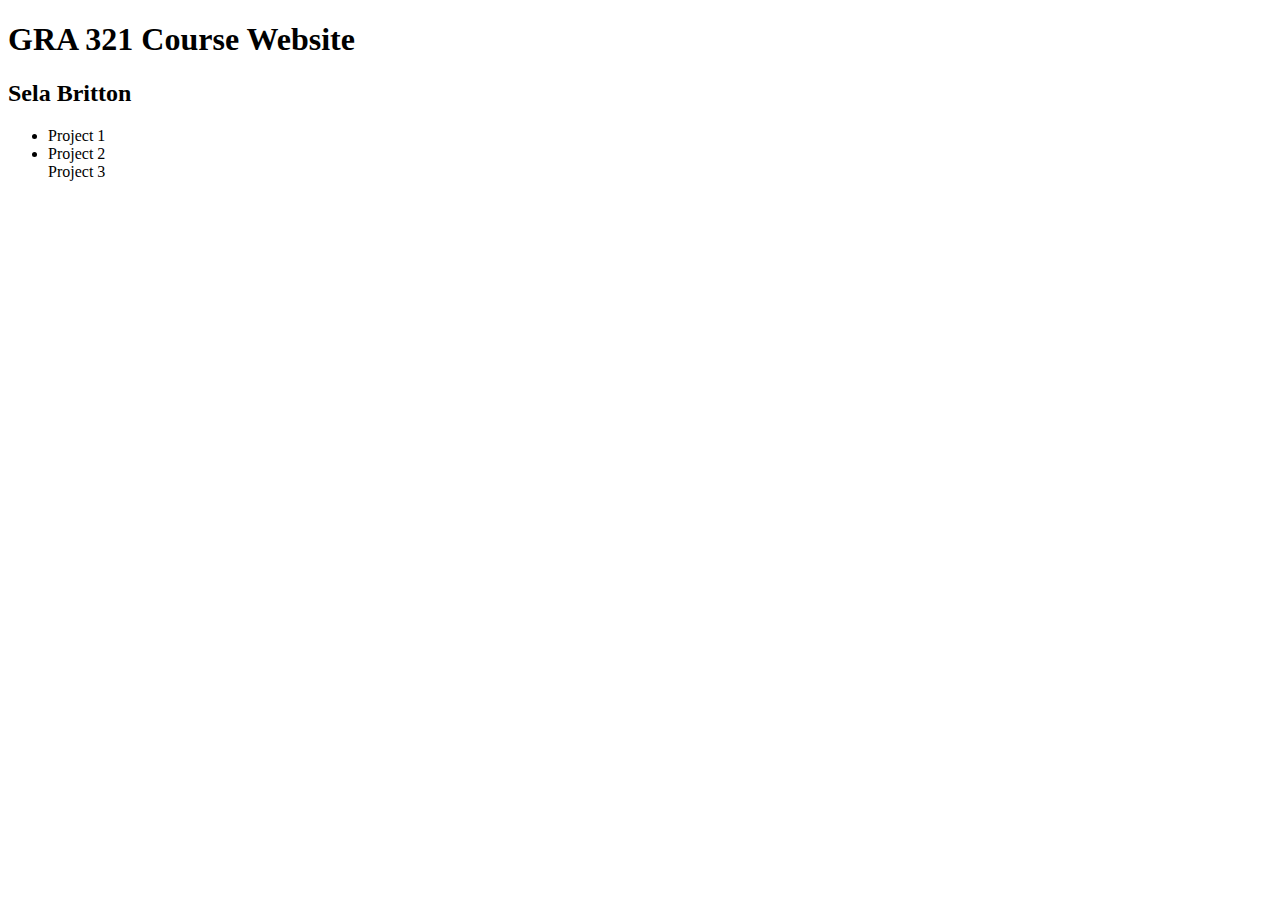
==== index.html @ 17c2fdde "Add more Detail" ====
<!DOCTYPE html>
<html>
<head>
 <title>Sela Britton - GRA 321</title>
</head>
<body>
    <h1>GRA 321 Course Website</h1>
    <h2> Sela Britton</h2>
    <ul>
    <li> Project 1 </li>
    <li> Project 2 </li>
    <l1> Project 3 </l1>
    </ul>
    

    </body>
</html>
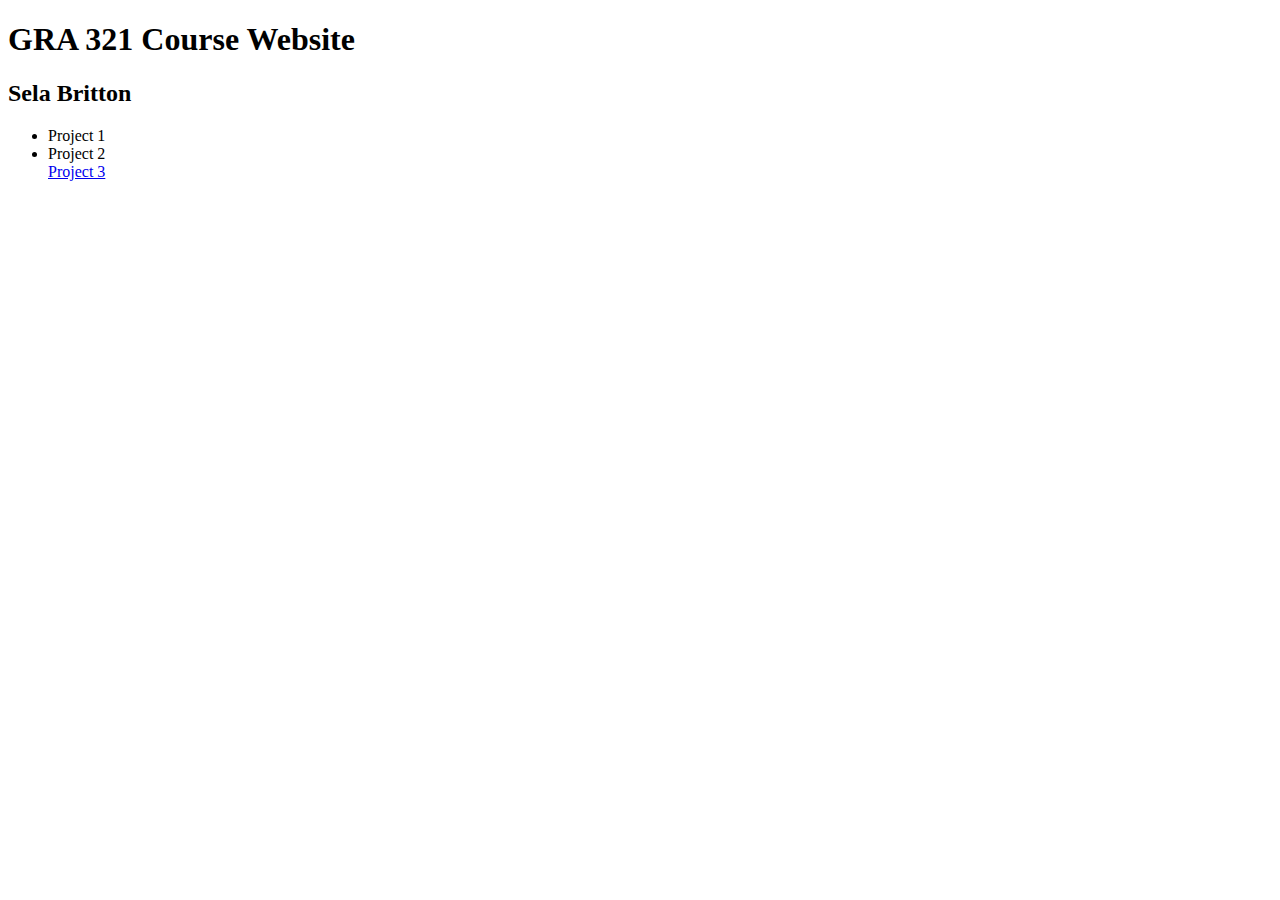
==== commit 3d7664f2: "Update index.html" ====
--- a/index.html
+++ b/index.html
@@ -9,9 +9,8 @@
     <ul>
     <li> Project 1 </li>
     <li> Project 2 </li>
-    <l1> Project 3 </l1>
+    <l1> <a href="Project3/index.html" title="Project 3">Project 3</a> </l1>
     </ul>
-    
 
-    </body>
+</body>
 </html>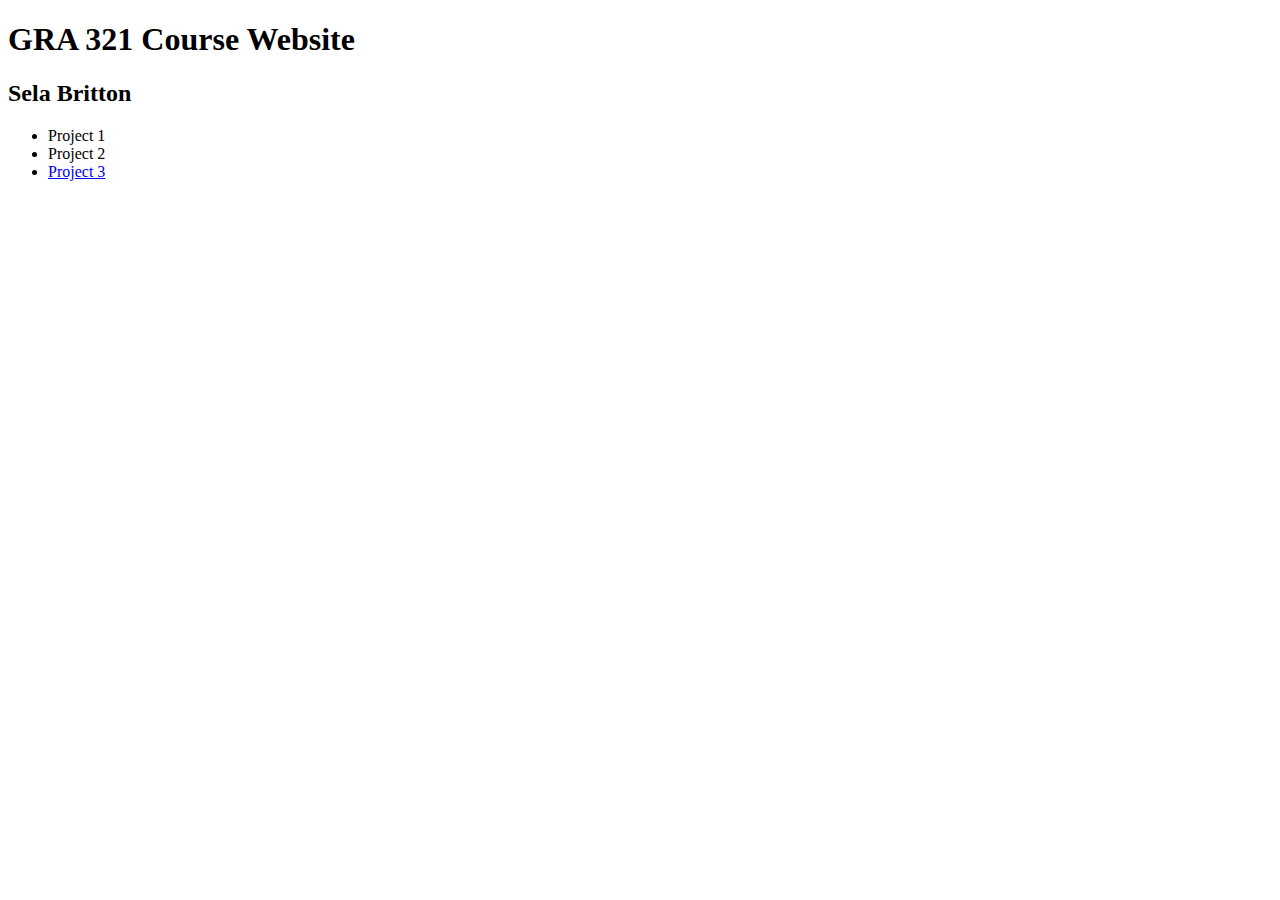
==== commit c9b93d81: "Update index.html" ====
--- a/index.html
+++ b/index.html
@@ -9,8 +9,7 @@
     <ul>
     <li> Project 1 </li>
     <li> Project 2 </li>
-    <l1> <a href="Project3/index.html" title="Project 3">Project 3</a> </l1>
+    <li> <a href="Project3/index.html" title="Project 3">Project 3</a> </li>
     </ul>
-
 </body>
 </html>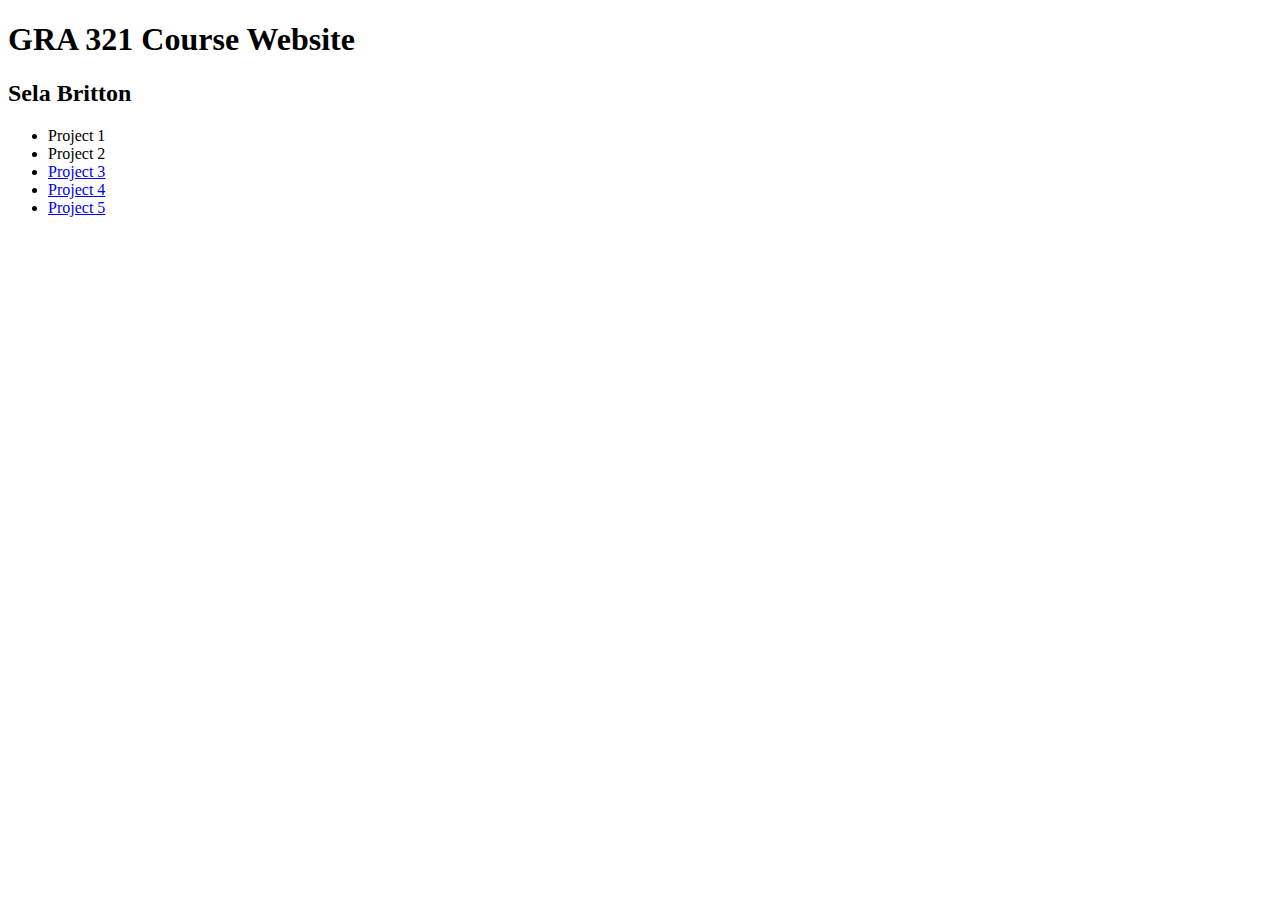
==== commit 56930d41: "Update index.html" ====
--- a/index.html
+++ b/index.html
@@ -10,6 +10,8 @@
     <li> Project 1 </li>
     <li> Project 2 </li>
     <li> <a href="Project3/index.html" title="Project 3">Project 3</a> </li>
+    <li> <a href="project4/index.html" title="Project 4">Project 4</a> </li>
+    <li> <a href="Project5/index.html" title="Project 5">Project 5</a> </li>
     </ul>
 </body>
 </html>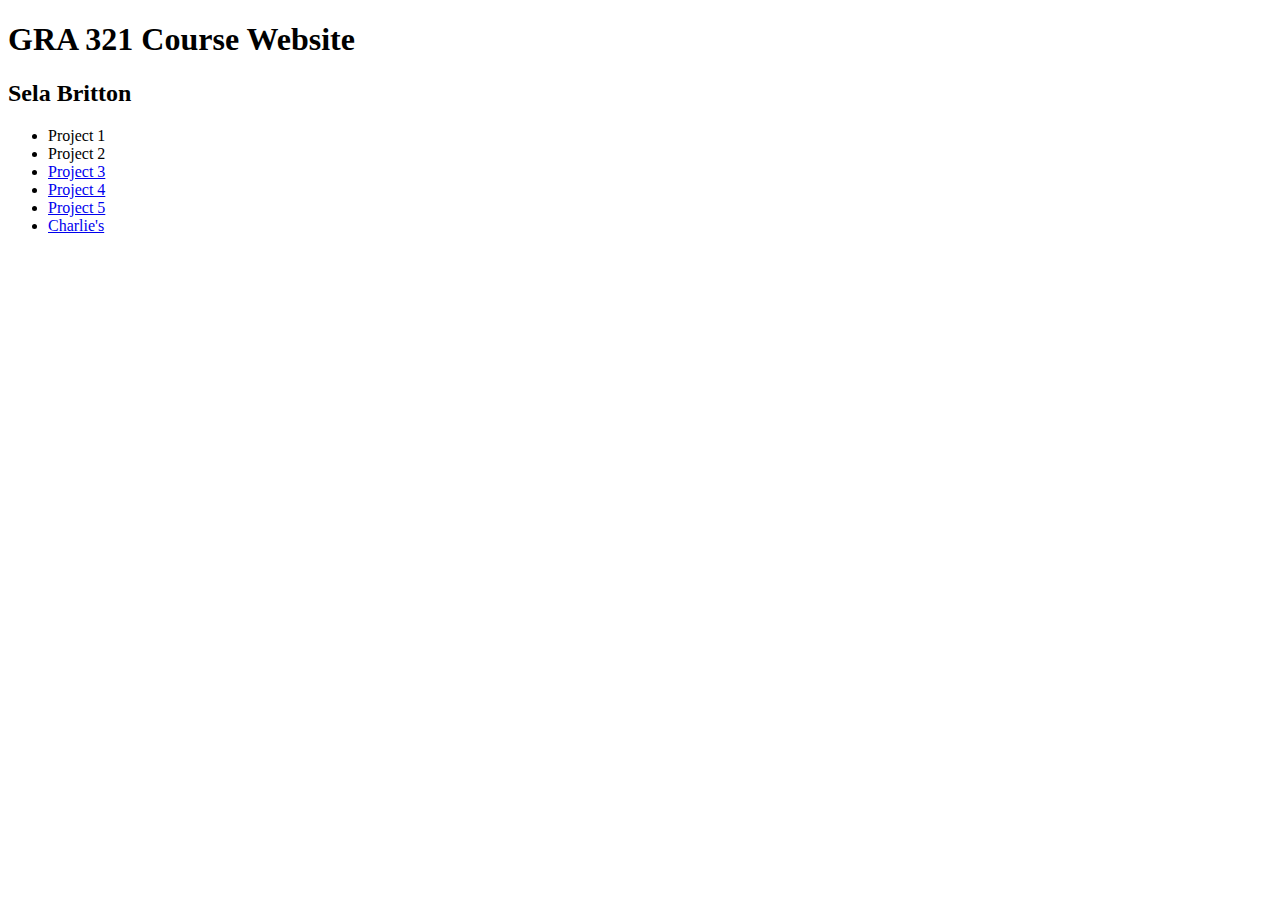
==== commit 584c3e5e: "Update index.html" ====
--- a/index.html
+++ b/index.html
@@ -12,6 +12,7 @@
     <li> <a href="Project3/index.html" title="Project 3">Project 3</a> </li>
     <li> <a href="project4/index.html" title="Project 4">Project 4</a> </li>
     <li> <a href="Project5/index.html" title="Project 5">Project 5</a> </li>
+    <li> <a href="Charlies/index.html" title="Charlies">Charlie's</a> </li>
     </ul>
 </body>
 </html>